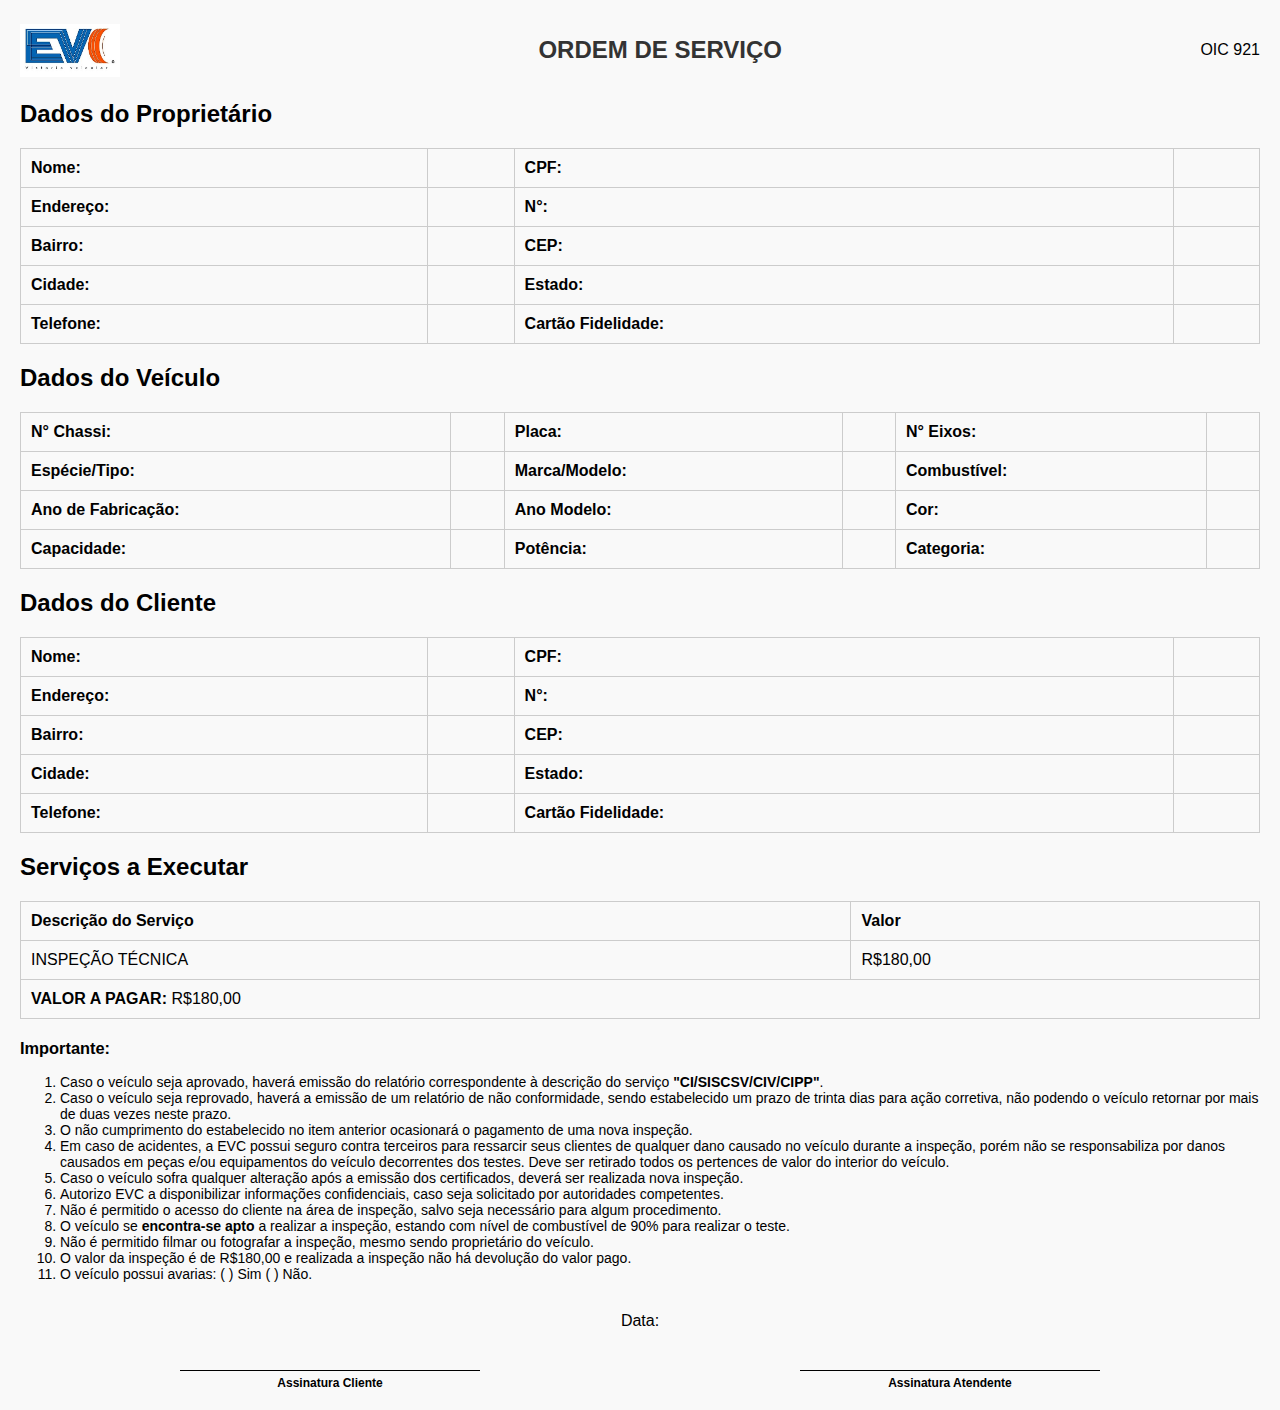
==== OS.html @ c2afd578 "projeto finalizado" ====
<!DOCTYPE html>
<html lang="pt-br">
<head>
    <meta charset="UTF-8">
    <meta name="viewport" content="width=device-width, initial-scale=1.0">
    <link rel="stylesheet" href="os.css">
    <title>Ordem de Serviço</title>
</head>
<body>
        <!-- Cabeçalho -->
        <div class="header">
            <img src="Imagem do WhatsApp de 2025-01-15 à(s) 14.27.30_436a2eff.jpg" alt="Logo" class="logo">
            <h1>ORDEM DE SERVIÇO</h1>
            <p>OIC 921</p>
        </div>

        <!-- Dados do Proprietário -->
        <h2>Dados do Proprietário</h2>
        <table>
            <tr>
                <td><strong>Nome:</strong></td>
                <td id="nome-proprietario"></td>
                <td><strong>CPF:</strong></td>
                <td id="cpf-proprietario"></td>
            </tr>
            <tr>
                <td><strong>Endereço:</strong></td>
                <td id="endereco-proprietario"></td>
                <td><strong>N°:</strong></td>
                <td id="numero-proprietario"></td>
            </tr>
            <tr>
                <td><strong>Bairro:</strong></td>
                <td id="bairro-proprietario"></td>
                <td><strong>CEP:</strong></td>
                <td id="cep-proprietario"></td>
            </tr>
            <tr>
                <td><strong>Cidade:</strong></td>
                <td id="cidade-proprietario"></td>
                <td><strong>Estado:</strong></td>
                <td id="estado-proprietario"></td>
            </tr>
            <tr>
                <td><strong>Telefone:</strong></td>
                <td id="telefone-proprietario"></td>
                <td><strong>Cartão Fidelidade:</strong></td>
                <td id="cartao-proprietario"></td>
            </tr>
        </table>

        <!-- Dados do Veículo -->
        <h2>Dados do Veículo</h2>
        <table>
            <tr>
                <td><strong>N° Chassi:</strong></td>
                <td id="chassi-veiculo"></td>
                <td><strong>Placa:</strong></td>
                <td id="placa-veiculo"></td>
                <td><strong>N° Eixos:</strong></td>
                <td id="eixos-veiculo"></td>
            </tr>
            <tr>
                <td><strong>Espécie/Tipo:</strong></td>
                <td id="tipo-veiculo"></td>
                <td><strong>Marca/Modelo:</strong></td>
                <td id="marca-modelo"></td>
                <td><strong>Combustível:</strong></td>
                <td id="combustivel-veiculo"></td>
            </tr>
            <tr>
                <td><strong>Ano de Fabricação:</strong></td>
                <td id="ano-fabricacao"></td>
                <td><strong>Ano Modelo:</strong></td>
                <td id="ano-modelo"></td>
                <td><strong>Cor:</strong></td>
                <td id="cor-veiculo"></td>
            </tr>
            <tr>
                <td><strong>Capacidade:</strong></td>
                <td id="capacidade-veiculo"></td>
                <td><strong>Potência:</strong></td>
                <td id="potencia-veiculo"></td>
                <td><strong>Categoria:</strong></td>
                <td id="categoria-veiculo"></td>
            </tr>
        </table>

        <!-- Dados do Cliente -->
        <h2>Dados do Cliente</h2>
        <table>
            <tr>
                <td><strong>Nome:</strong></td>
                <td id="nome-cliente"></td>
                <td><strong>CPF:</strong></td>
                <td id="cpf-cliente"></td>
            </tr>
            <tr>
                <td><strong>Endereço:</strong></td>
                <td id="endereco-cliente"></td>
                <td><strong>N°:</strong></td>
                <td id="numero-cliente"></td>
            </tr>
            <tr>
                <td><strong>Bairro:</strong></td>
                <td id="bairro-cliente"></td>
                <td><strong>CEP:</strong></td>
                <td id="cep-cliente"></td>
            </tr>
            <tr>
                <td><strong>Cidade:</strong></td>
                <td id="cidade-cliente"></td>
                <td><strong>Estado:</strong></td>
                <td id="estado-cliente"></td>
            </tr>
            <tr>
                <td><strong>Telefone:</strong></td>
                <td id="telefone1-cliente"></td>
                <td><strong>Cartão Fidelidade:</strong></td>
                <td id="cartao-cliente"></td>
            </tr>
        </table>

        <!-- Serviços a Executar -->
        <h2>Serviços a Executar</h2>
        <table>
            <tr>
                <th>Descrição do Serviço</th>
                <th>Valor</th>
            </tr>
            <tr>
                <td>INSPEÇÃO TÉCNICA</td>
                <td>R$180,00</td>
            </tr>
            <tr>
                <td colspan="2"><strong>VALOR A PAGAR:</strong> R$180,00</td>
            </tr>
        </table>

        <!-- Importante -->
        <div class="importante">
            <h3>Importante:</h3>
            <ol>
                <li>Caso o veículo seja aprovado, haverá emissão do relatório correspondente à descrição do serviço <strong>"CI/SISCSV/CIV/CIPP"</strong>.</li>
                <li>
                    Caso o veículo seja reprovado, haverá a emissão de um relatório de não conformidade, sendo estabelecido um prazo de trinta dias para ação corretiva, 
                    não podendo o veículo retornar por mais de duas vezes neste prazo.
                </li>
                <li>O não cumprimento do estabelecido no item anterior ocasionará o pagamento de uma nova inspeção.</li>
                <li>
                    Em caso de acidentes, a EVC possui seguro contra terceiros para ressarcir seus clientes de qualquer dano causado no veículo durante a inspeção, 
                    porém não se responsabiliza por danos causados em peças e/ou equipamentos do veículo decorrentes dos testes. Deve ser retirado todos os pertences de valor do interior do veículo.
                </li>
                <li>
                    Caso o veículo sofra qualquer alteração após a emissão dos certificados, deverá ser realizada nova inspeção.
                </li>
                <li>
                    Autorizo EVC a disponibilizar informações confidenciais, caso seja solicitado por autoridades competentes.
                </li>
                <li>Não é permitido o acesso do cliente na área de inspeção, salvo seja necessário para algum procedimento.</li>
                <li>
                    O veículo se <strong>encontra-se apto</strong> a realizar a inspeção, estando com nível de combustível de 90% para realizar o teste.
                </li>
                <li>Não é permitido filmar ou fotografar a inspeção, mesmo sendo proprietário do veículo.</li>
                <li>
                    O valor da inspeção é de R$180,00 e realizada a inspeção não há devolução do valor pago.
                </li>
                <li>O veículo possui avarias: ( ) Sim ( ) Não.</li>
            </ol>
        </div>
        

        <!-- Rodapé -->
        <div class="footer">
            <p>Data: <span id="data-emissao"></span></p>
            <div class="assinaturas">
                <div class="assinatura-cliente">
                <div class="linha"></div>
                <span>Assinatura Cliente</span>
            </div>
                <div class="assinatura-cliente">
                <div class="linha"></div>
                <span>Assinatura Atendente</span>
            </div>
            </div>
        </div>
    <script src="os.js"></script>
</body>
</html>
---- os.css ----
@page {
    size: A4;
    margin: 100mm;
}
body {
    font-family: Arial, sans-serif;
    margin: 0;
    padding: 20px;
    background: #f9f9f9;
}


.header {
    display: flex;
    align-items: center;
    justify-content: space-between;
    margin-bottom: 20px;
}

.logo {
    max-width: 100px;
}

h1 {
    font-size: 24px;
    text-align: center;
    color: #333;
}

table {
    width: 100%;
    border-collapse: collapse;
    margin-bottom: 20px;
}

table, th, td {
    border: 1px solid #ccc;
}

th, td {
    padding: 10px;
    text-align: left;
}

.importante {
    margin-top: 20px;
    font-size: 14px;
}

.footer {
    margin-top: 30px;
    text-align: center;
}

.assinaturas {
    display: flex;
    justify-content: space-around;
    margin-top: 20px;
}
.assinatura-cliente {
    display: flex;
    flex-direction: column;
    align-items: center;
    position: relative;
    justify-content: center;
    margin-top: 20px; /* Reduzido */
}

.assinatura-cliente .linha {
    width: 300px;
    border-top: 1px solid #000;
    margin-bottom: 5px;
}

.assinatura-cliente span {
    font-weight: bold;
    text-align: center;
    font-size: 12px; /* Reduzido */
}
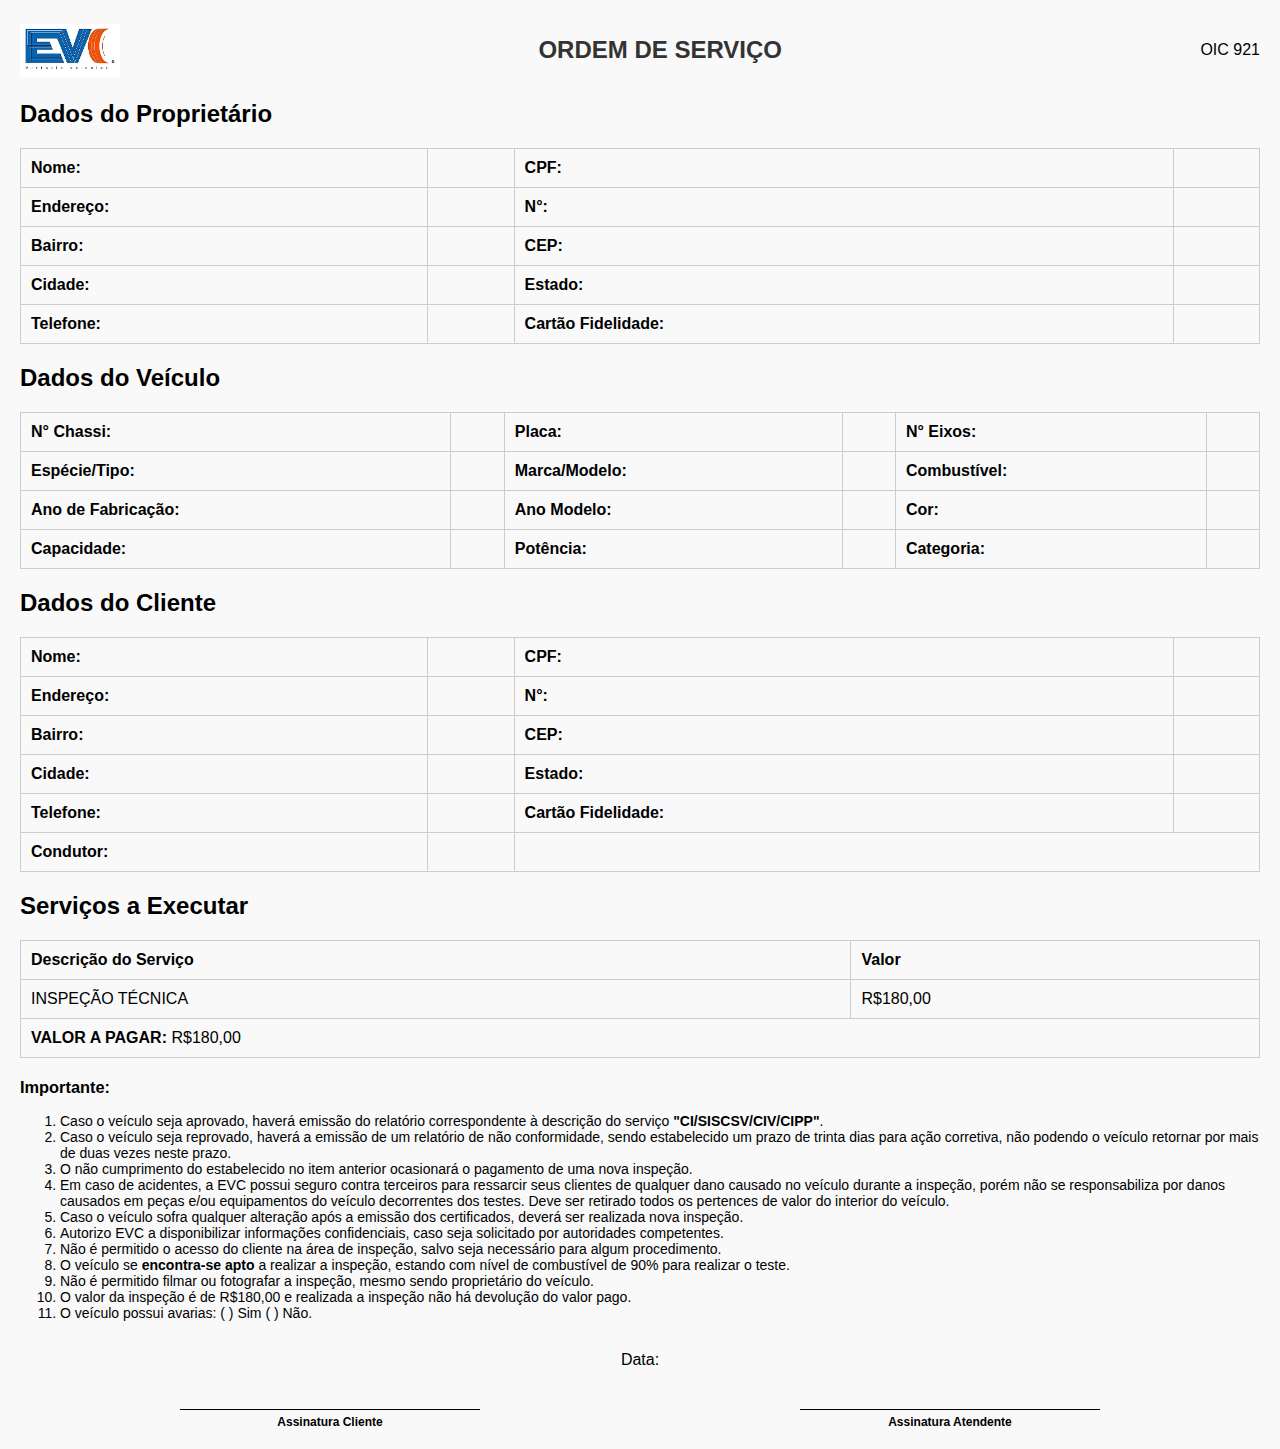
==== commit 24f60d65: "Acho que acabei..." ====
--- a/OS.html
+++ b/OS.html
@@ -3,6 +3,7 @@
 <head>
     <meta charset="UTF-8">
     <meta name="viewport" content="width=device-width, initial-scale=1.0">
+    <link rel="icon" href="Imagem do WhatsApp de 2025-01-15 à(s) 14.27.30_436a2eff.jpg" type="image/jpeg">
     <link rel="stylesheet" href="os.css">
     <title>Ordem de Serviço</title>
 </head>
@@ -119,6 +120,10 @@
                 <td><strong>Cartão Fidelidade:</strong></td>
                 <td id="cartao-cliente"></td>
             </tr>
+            <tr>
+                <td><strong>Condutor:</strong></td>
+                <td id="condutor-cliente"></td>
+            </tr>
         </table>
 
         <!-- Serviços a Executar -->
